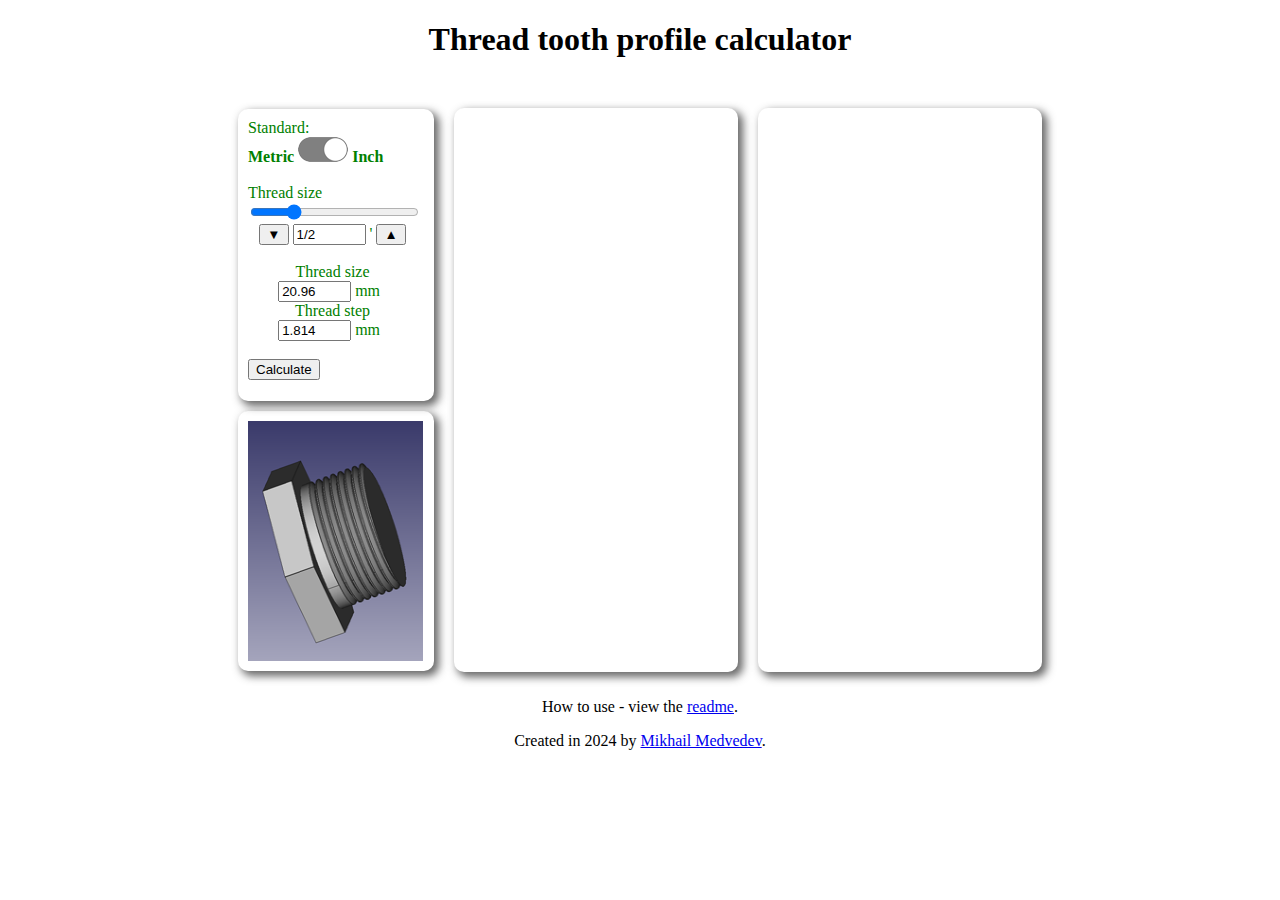
==== inch.html @ 6d72b2b7 "Inch-mode added" ====
<!DOCTYPE HTML>
<html lang="ru">
<html>
    <head>
        <title>Thread tooth profile calculator</title>
        <meta charset="utf-8">
        <link href="thread.css" rel="stylesheet">
    </head>
    <body>
        <script src="thread.js"></script>
        <div style="text-align: center;"><h1>Thread tooth profile calculator</h1></div>
        <br>
        <div id="cont">
            <div>
            <div id="set" class="panel" style="height: 17em;">
                <form>
                <label>Standard:</label>
                <br>
                <b>Metric </b><a href="index.html"><img alt="metric" src="img/switch1.png"></a><b> Inch</b>
                <br>
                <br>
                <label for="isize" >Thread size</label>
                <input type="range" id="ivolsize" name="ivolsize" min="0" max="17" step="1" value="4" list="isval" onchange="isizechange()"/>
                <br>
                <div style="display: block;width:96%;text-align: center;">
                  <input type="button" id="isd" value="▼" onclick="isdec()">
                  <input id="isize" type="text" name="Thread_size" size="6" maxlength="5" value="1/2" onchange="mansize()"> '
                  <input type="button" id="isi" value="▲" onclick="isinc()">
                  <br>
                  <br>
                  <label for="isizemm">Thread size</label>
                  <div style="display: block;width:96%;text-align: center;">
                    <input id="isizemm" type="text" name="Thread_size" size="6" maxlength="5" value="20.96"> mm
                  </div>  
                  <label for="stepi">Thread step</label>
                  <div style="display: block;width:96%;text-align: center;">
                    <input id="stepi" type="text" name="Thread_step" size="6" maxlength="5" value="1.814"> mm
                  </div>
                </div>
            <br>
            <input type="button" value="Calculate" onclick="icalcthread()">
                </form>
            </div>
            <div class="panel" id="eximg">
                <img src="gt.png" alt="example" width="175px" height="240px;">
            </div>
            </div>
            <div id="resultn" class="panel" >
                <div id="img3">                    
                </div>
            </div>
            <div id="resultb" class="panel" >
                <div id="img4">                    
                </div>
            </div>
            <br>
            
        </div>
        <p style="text-align: center;">How to use - view the <a href="https://github.com/bigbigmdm/Freecad_thread_calculator/blob/main/README.md" target="_blank">readme</a>.</p>
        <p style="text-align: center;">Created in 2024 by <a href="https://github.com/bigbigmdm" target="_blank">Mikhail Medvedev</a>.</p>    
    </body>
</html>
---- thread.css ----
#cont { 
      display:flex;
            align-items: center; 
            justify-content: center; 
            color: green; 
            font-size: 50; 
        }
.panel{margin:10px;padding:10px;border-radius:10px;box-shadow:4px 4px 8px 1px rgba(50, 50,50, 0.74);min-width:16.5em;}
input[type="range"]{width: 96%;}
#set, #eximg{min-width: 11em; width:11em !important;}
#eximg{height:15em;}
#resultn, #resultb{height:34em;}
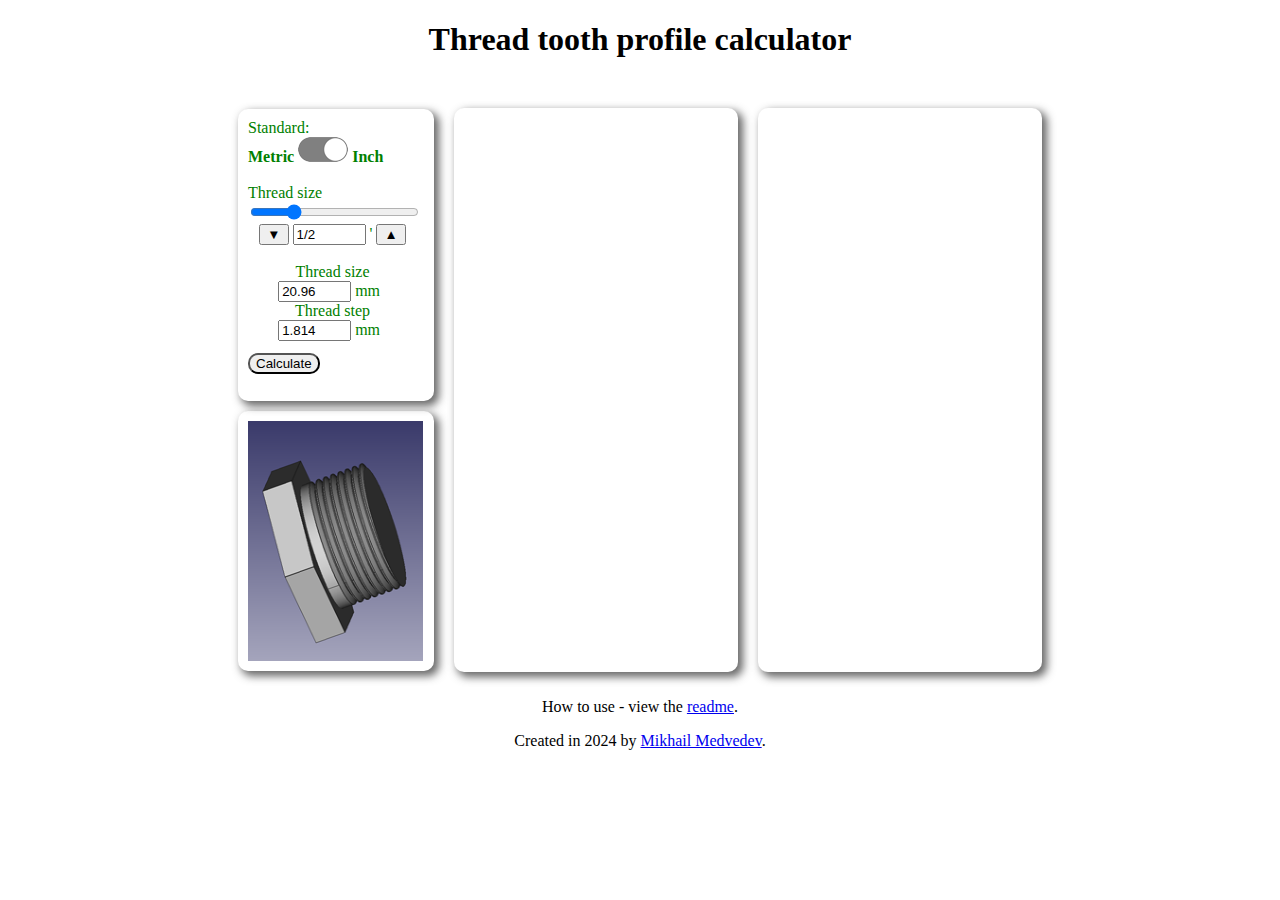
==== commit ff561b6c: "Button position corrected" ====
--- a/inch.html
+++ b/inch.html
@@ -37,8 +37,7 @@
                     <input id="stepi" type="text" name="Thread_step" size="6" maxlength="5" value="1.814"> mm
                   </div>
                 </div>
-            <br>
-            <input type="button" value="Calculate" onclick="icalcthread()">
+            <input type="button" id="ires" value="Calculate" onclick="icalcthread()">
                 </form>
             </div>
             <div class="panel" id="eximg">
--- a/thread.css
+++ b/thread.css
@@ -9,4 +9,6 @@
 input[type="range"]{width: 96%;}
 #set, #eximg{min-width: 11em; width:11em !important;}
 #eximg{height:15em;}
-#resultn, #resultb{height:34em;}+#resultn, #resultb{height:34em;}
+#mres{margin-top: 24px;border-radius: 10px;}
+#ires{margin-top: 12px;border-radius: 10px;}